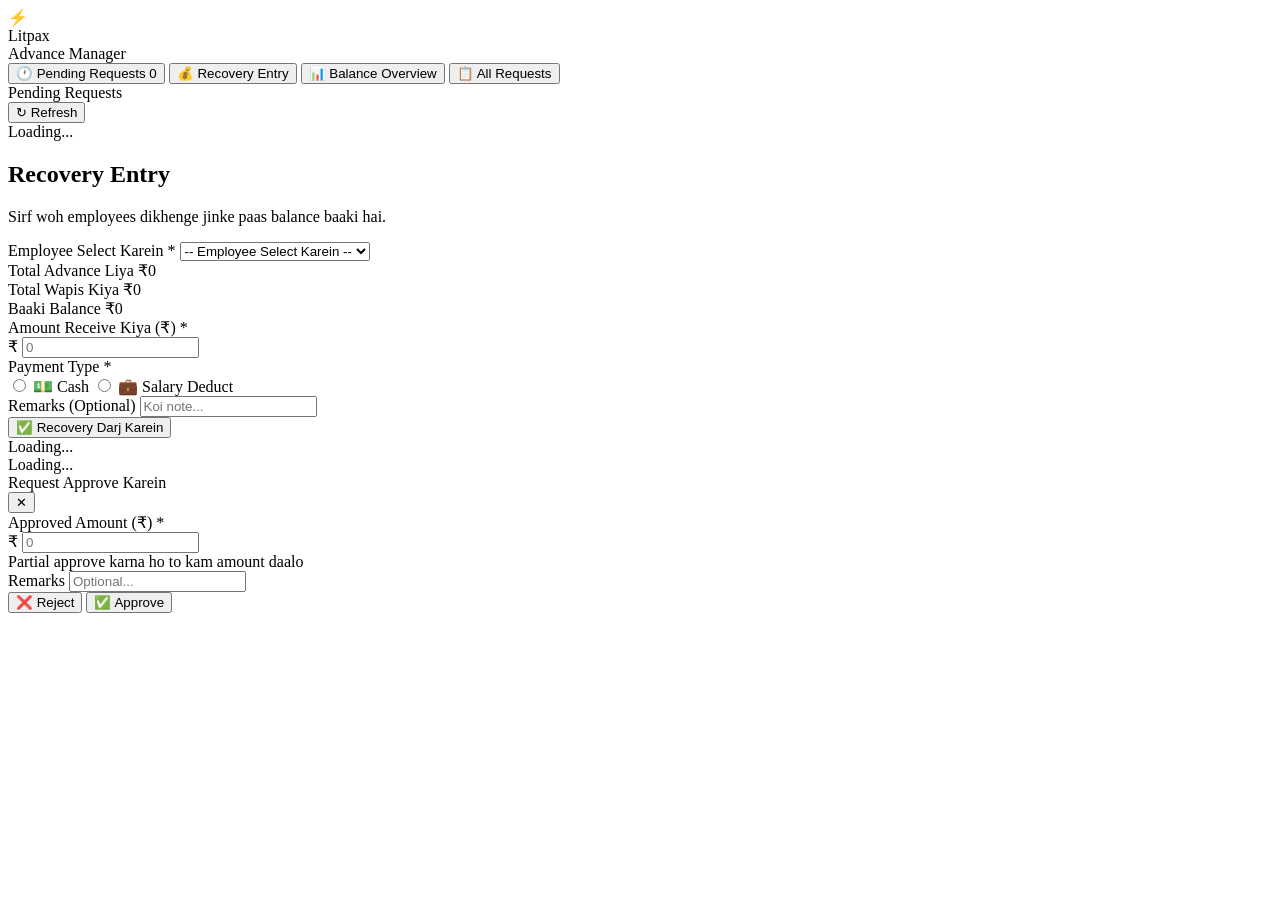
==== owner.html @ a0be4e3e "Create owner.html" ====
<!DOCTYPE html>
<html lang="en">
<head>
  <meta charset="UTF-8" />
  <meta name="viewport" content="width=device-width, initial-scale=1.0" />
  <title>Advance Dashboard — Owner</title>
  <link rel="stylesheet" href="css/owner.css" />
</head>
<body>

  <div class="layout">

    <!-- Sidebar -->
    <aside class="sidebar">
      <div class="sidebar-brand">
        <span class="brand-icon">⚡</span>
        <div>
          <div class="brand-name">Litpax</div>
          <div class="brand-sub">Advance Manager</div>
        </div>
      </div>

      <nav class="sidebar-nav">
        <button class="nav-item active" onclick="showTab('pending')">
          <span class="nav-icon">🕐</span> Pending Requests
          <span id="pendingBadge" class="badge hidden">0</span>
        </button>
        <button class="nav-item" onclick="showTab('recovery')">
          <span class="nav-icon">💰</span> Recovery Entry
        </button>
        <button class="nav-item" onclick="showTab('balance')">
          <span class="nav-icon">📊</span> Balance Overview
        </button>
        <button class="nav-item" onclick="showTab('history')">
          <span class="nav-icon">📋</span> All Requests
        </button>
      </nav>
    </aside>

    <!-- Main -->
    <div class="main-area">

      <header class="top-bar">
        <div id="pageTitle" class="page-title">Pending Requests</div>
        <button class="refresh-btn" onclick="loadAll()">↻ Refresh</button>
      </header>

      <div class="content-body">

        <!-- Toast -->
        <div id="toast" class="toast hidden"></div>

        <!-- ======================== TAB: PENDING ======================== -->
        <div id="tab-pending" class="tab-content active">
          <div id="pendingList" class="card-list">
            <div class="loading-msg">Loading...</div>
          </div>
        </div>

        <!-- ======================== TAB: RECOVERY ======================== -->
        <div id="tab-recovery" class="tab-content">
          <div class="section-card">
            <h2 class="section-title">Recovery Entry</h2>
            <p class="section-desc">Sirf woh employees dikhenge jinke paas balance baaki hai.</p>

            <div class="form-group">
              <label class="form-label">Employee Select Karein <span class="req">*</span></label>
              <select id="recoveryEmpSelect" class="form-input form-select" onchange="onEmpSelected()">
                <option value="">-- Employee Select Karein --</option>
              </select>
            </div>

            <div id="empBalanceInfo" class="balance-info-box hidden">
              <div class="bal-row">
                <span class="bal-label">Total Advance Liya</span>
                <span id="balTaken" class="bal-val">₹0</span>
              </div>
              <div class="bal-row">
                <span class="bal-label">Total Wapis Kiya</span>
                <span id="balRecovered" class="bal-val green">₹0</span>
              </div>
              <div class="bal-row highlight">
                <span class="bal-label">Baaki Balance</span>
                <span id="balDue" class="bal-val red">₹0</span>
              </div>
            </div>

            <div id="recoveryForm" class="hidden">
              <div class="form-group">
                <label class="form-label">Amount Receive Kiya (₹) <span class="req">*</span></label>
                <div class="input-prefix-wrap">
                  <span class="input-prefix">₹</span>
                  <input type="number" id="recoveryAmount" class="form-input with-prefix" placeholder="0" min="1" />
                </div>
              </div>

              <div class="form-group">
                <label class="form-label">Payment Type <span class="req">*</span></label>
                <div class="radio-group-h">
                  <label class="radio-chip">
                    <input type="radio" name="payType" value="Cash" />
                    <span>💵 Cash</span>
                  </label>
                  <label class="radio-chip">
                    <input type="radio" name="payType" value="Salary Deduct" />
                    <span>💼 Salary Deduct</span>
                  </label>
                </div>
              </div>

              <div class="form-group">
                <label class="form-label">Remarks (Optional)</label>
                <input type="text" id="recoveryRemarks" class="form-input" placeholder="Koi note..." />
              </div>

              <button class="btn-primary" onclick="submitRecovery()">✅ Recovery Darj Karein</button>
            </div>
          </div>
        </div>

        <!-- ======================== TAB: BALANCE ======================== -->
        <div id="tab-balance" class="tab-content">
          <div id="balanceTable" class="table-wrap">
            <div class="loading-msg">Loading...</div>
          </div>
        </div>

        <!-- ======================== TAB: HISTORY ======================== -->
        <div id="tab-history" class="tab-content">
          <div id="historyTable" class="table-wrap">
            <div class="loading-msg">Loading...</div>
          </div>
        </div>

      </div>
    </div>
  </div>

  <!-- Approve Modal -->
  <div id="approveModal" class="modal-overlay hidden">
    <div class="modal-box">
      <div class="modal-header">
        <div class="modal-title">Request Approve Karein</div>
        <button class="modal-close" onclick="closeModal()">✕</button>
      </div>
      <div class="modal-body">
        <div id="modalInfo" class="modal-info-grid"></div>

        <div class="form-group">
          <label class="form-label">Approved Amount (₹) <span class="req">*</span></label>
          <div class="input-prefix-wrap">
            <span class="input-prefix">₹</span>
            <input type="number" id="approvedAmount" class="form-input with-prefix" placeholder="0" />
          </div>
          <div class="field-hint">Partial approve karna ho to kam amount daalo</div>
        </div>

        <div class="form-group">
          <label class="form-label">Remarks</label>
          <input type="text" id="approveRemarks" class="form-input" placeholder="Optional..." />
        </div>

        <div class="modal-actions">
          <button class="btn-danger" onclick="rejectRequest()">❌ Reject</button>
          <button class="btn-primary" onclick="approveRequest()">✅ Approve</button>
        </div>
      </div>
    </div>
  </div>

  <script src="js/owner.js"></script>
</body>
</html>
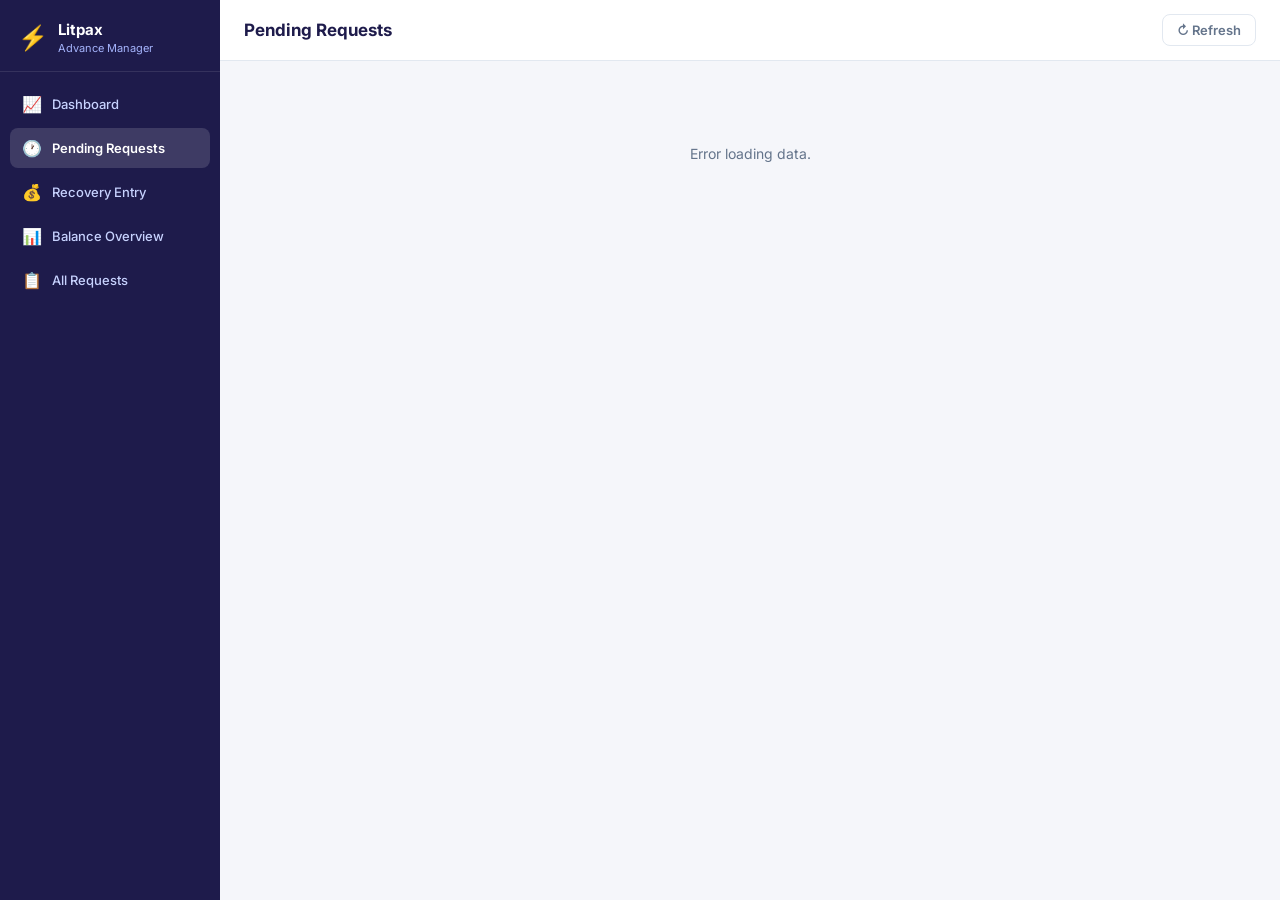
==== commit 91465397: "Update owner.html" ====
--- a/owner.html
+++ b/owner.html
@@ -21,6 +21,9 @@
       </div>
 
       <nav class="sidebar-nav">
+        <button class="nav-item" onclick="showTab('dashboard')">
+          <span class="nav-icon">📈</span> Dashboard
+        </button>
         <button class="nav-item active" onclick="showTab('pending')">
           <span class="nav-icon">🕐</span> Pending Requests
           <span id="pendingBadge" class="badge hidden">0</span>
@@ -50,6 +53,27 @@
         <!-- Toast -->
         <div id="toast" class="toast hidden"></div>
 
+        <!-- ======================== TAB: DASHBOARD ======================== -->
+        <div id="tab-dashboard" class="tab-content">
+          <div class="dashboard-cards">
+            <div class="dash-card indigo">
+              <div class="dash-icon">💰</div>
+              <div class="dash-label">Total Advance Given</div>
+              <div class="dash-value" id="dashTotalGiven">—</div>
+            </div>
+            <div class="dash-card green">
+              <div class="dash-icon">✅</div>
+              <div class="dash-label">Total Recovered</div>
+              <div class="dash-value" id="dashTotalRecovered">—</div>
+            </div>
+            <div class="dash-card red">
+              <div class="dash-icon">⏳</div>
+              <div class="dash-label">Total Pending</div>
+              <div class="dash-value" id="dashTotalPending">—</div>
+            </div>
+          </div>
+        </div>
+
         <!-- ======================== TAB: PENDING ======================== -->
         <div id="tab-pending" class="tab-content active">
           <div id="pendingList" class="card-list">
@@ -61,33 +85,33 @@
         <div id="tab-recovery" class="tab-content">
           <div class="section-card">
             <h2 class="section-title">Recovery Entry</h2>
-            <p class="section-desc">Sirf woh employees dikhenge jinke paas balance baaki hai.</p>
+            <p class="section-desc">Only employees with pending balance will appear here.</p>
 
             <div class="form-group">
-              <label class="form-label">Employee Select Karein <span class="req">*</span></label>
+              <label class="form-label">Select Employee <span class="req">*</span></label>
               <select id="recoveryEmpSelect" class="form-input form-select" onchange="onEmpSelected()">
-                <option value="">-- Employee Select Karein --</option>
+                <option value="">-- Select Employee --</option>
               </select>
             </div>
 
             <div id="empBalanceInfo" class="balance-info-box hidden">
               <div class="bal-row">
-                <span class="bal-label">Total Advance Liya</span>
+                <span class="bal-label">Total Advance Taken</span>
                 <span id="balTaken" class="bal-val">₹0</span>
               </div>
               <div class="bal-row">
-                <span class="bal-label">Total Wapis Kiya</span>
+                <span class="bal-label">Total Recovered</span>
                 <span id="balRecovered" class="bal-val green">₹0</span>
               </div>
               <div class="bal-row highlight">
-                <span class="bal-label">Baaki Balance</span>
+                <span class="bal-label">Balance Due</span>
                 <span id="balDue" class="bal-val red">₹0</span>
               </div>
             </div>
 
             <div id="recoveryForm" class="hidden">
               <div class="form-group">
-                <label class="form-label">Amount Receive Kiya (₹) <span class="req">*</span></label>
+                <label class="form-label">Amount Received (₹) <span class="req">*</span></label>
                 <div class="input-prefix-wrap">
                   <span class="input-prefix">₹</span>
                   <input type="number" id="recoveryAmount" class="form-input with-prefix" placeholder="0" min="1" />
@@ -113,7 +137,7 @@
                 <input type="text" id="recoveryRemarks" class="form-input" placeholder="Koi note..." />
               </div>
 
-              <button class="btn-primary" onclick="submitRecovery()">✅ Recovery Darj Karein</button>
+              <button class="btn-primary" onclick="submitRecovery()">✅ Record Recovery</button>
             </div>
           </div>
         </div>
@@ -168,6 +192,7 @@
     </div>
   </div>
 
+  <script src="js/config.js"></script>
   <script src="js/owner.js"></script>
 </body>
 </html>
--- a/css/owner.css
+++ b/css/owner.css
@@ -0,0 +1,441 @@
+/* =============================================
+   LITPAX OWNER DASHBOARD — owner.css
+   ============================================= */
+
+@import url('https://fonts.googleapis.com/css2?family=Inter:wght@400;500;600;700&display=swap');
+
+*, *::before, *::after { box-sizing: border-box; margin: 0; padding: 0; }
+
+:root {
+  --indigo:      #1e1b4b;
+  --indigo-mid:  #3730a3;
+  --indigo-soft: #e0e7ff;
+  --accent:      #4f46e5;
+  --accent-hov:  #4338ca;
+  --bg:          #f5f6fa;
+  --white:       #ffffff;
+  --border:      #e2e8f0;
+  --text:        #1a1a2e;
+  --muted:       #64748b;
+  --green:       #16a34a;
+  --green-bg:    #dcfce7;
+  --red:         #dc2626;
+  --red-bg:      #fee2e2;
+  --orange-bg:   #fff7ed;
+  --orange:      #ea580c;
+  --yellow-bg:   #fefce8;
+  --radius:      10px;
+  --sidebar-w:   220px;
+}
+
+body {
+  font-family: 'Inter', sans-serif;
+  background: var(--bg);
+  color: var(--text);
+  min-height: 100vh;
+}
+
+/* ---- Layout ---- */
+.layout {
+  display: flex;
+  min-height: 100vh;
+}
+
+/* ---- Sidebar ---- */
+.sidebar {
+  width: var(--sidebar-w);
+  background: var(--indigo);
+  display: flex;
+  flex-direction: column;
+  position: fixed;
+  top: 0; left: 0;
+  height: 100vh;
+  z-index: 100;
+}
+.sidebar-brand {
+  display: flex;
+  align-items: center;
+  gap: 10px;
+  padding: 20px 18px 16px;
+  border-bottom: 1px solid rgba(255,255,255,0.1);
+}
+.brand-icon { font-size: 24px; }
+.brand-name { font-size: 15px; font-weight: 700; color: #fff; }
+.brand-sub  { font-size: 11px; color: #a5b4fc; margin-top: 2px; }
+
+.sidebar-nav {
+  padding: 12px 10px;
+  display: flex;
+  flex-direction: column;
+  gap: 4px;
+}
+.nav-item {
+  display: flex;
+  align-items: center;
+  gap: 10px;
+  padding: 10px 12px;
+  border-radius: 8px;
+  border: none;
+  background: transparent;
+  color: #c7d2fe;
+  font-size: 13px;
+  font-weight: 500;
+  cursor: pointer;
+  text-align: left;
+  font-family: 'Inter', sans-serif;
+  transition: all 0.15s;
+  width: 100%;
+}
+.nav-item:hover { background: rgba(255,255,255,0.08); color: #fff; }
+.nav-item.active { background: rgba(255,255,255,0.14); color: #fff; font-weight: 600; }
+.nav-icon { font-size: 16px; }
+
+.badge {
+  margin-left: auto;
+  background: #ef4444;
+  color: #fff;
+  font-size: 11px;
+  font-weight: 700;
+  border-radius: 20px;
+  padding: 1px 7px;
+  min-width: 20px;
+  text-align: center;
+}
+.hidden { display: none !important; }
+
+/* ---- Main Area ---- */
+.main-area {
+  margin-left: var(--sidebar-w);
+  flex: 1;
+  display: flex;
+  flex-direction: column;
+  min-height: 100vh;
+}
+
+.top-bar {
+  background: var(--white);
+  border-bottom: 1px solid var(--border);
+  padding: 14px 24px;
+  display: flex;
+  align-items: center;
+  justify-content: space-between;
+  position: sticky;
+  top: 0;
+  z-index: 50;
+}
+.page-title { font-size: 17px; font-weight: 700; color: var(--indigo); }
+.refresh-btn {
+  padding: 7px 14px;
+  border: 1.5px solid var(--border);
+  border-radius: 8px;
+  background: var(--white);
+  font-size: 13px;
+  font-weight: 600;
+  color: var(--muted);
+  cursor: pointer;
+  font-family: 'Inter', sans-serif;
+  transition: all 0.15s;
+}
+.refresh-btn:hover { border-color: var(--accent); color: var(--accent); }
+
+.content-body { padding: 24px; flex: 1; }
+
+/* ---- Tabs ---- */
+.tab-content { display: none; }
+.tab-content.active { display: block; }
+
+/* ---- Toast ---- */
+.toast {
+  position: fixed;
+  bottom: 24px; right: 24px;
+  background: var(--indigo);
+  color: #fff;
+  padding: 12px 20px;
+  border-radius: 10px;
+  font-size: 14px;
+  font-weight: 500;
+  z-index: 999;
+  box-shadow: 0 4px 20px rgba(0,0,0,0.2);
+  animation: slideUp 0.3s ease;
+}
+.toast.success { background: var(--green); }
+.toast.error   { background: var(--red); }
+@keyframes slideUp {
+  from { opacity: 0; transform: translateY(16px); }
+  to   { opacity: 1; transform: translateY(0); }
+}
+
+/* ---- Loading ---- */
+.loading-msg {
+  text-align: center;
+  color: var(--muted);
+  font-size: 14px;
+  padding: 60px 0;
+}
+
+/* ---- Request Cards ---- */
+.card-list { display: flex; flex-direction: column; gap: 14px; }
+
+.request-card {
+  background: var(--white);
+  border-radius: 12px;
+  border: 1.5px solid var(--border);
+  padding: 18px 20px;
+  display: flex;
+  align-items: center;
+  justify-content: space-between;
+  gap: 16px;
+  transition: box-shadow 0.15s;
+}
+.request-card:hover { box-shadow: 0 4px 16px rgba(30,27,75,0.08); }
+
+.req-left { flex: 1; }
+.req-id   { font-size: 12px; font-weight: 700; color: var(--accent); letter-spacing: 0.05em; margin-bottom: 4px; }
+.req-name { font-size: 16px; font-weight: 600; color: var(--text); }
+.req-meta { font-size: 12px; color: var(--muted); margin-top: 4px; }
+.req-reason { font-size: 13px; color: var(--text); margin-top: 8px; background: var(--bg); padding: 8px 10px; border-radius: 6px; }
+
+.req-right { text-align: right; flex-shrink: 0; }
+.req-amount { font-size: 22px; font-weight: 700; color: var(--indigo); }
+.req-repay  { font-size: 11px; color: var(--muted); margin-top: 3px; }
+
+.approve-btn {
+  margin-top: 12px;
+  padding: 8px 18px;
+  background: var(--accent);
+  color: #fff;
+  border: none;
+  border-radius: 8px;
+  font-size: 13px;
+  font-weight: 600;
+  cursor: pointer;
+  font-family: 'Inter', sans-serif;
+  transition: background 0.15s;
+}
+.approve-btn:hover { background: var(--accent-hov); }
+
+.empty-state {
+  text-align: center;
+  padding: 60px 0;
+  color: var(--muted);
+  font-size: 15px;
+}
+.empty-icon { font-size: 40px; display: block; margin-bottom: 12px; }
+
+/* ---- Section Card ---- */
+.section-card {
+  background: var(--white);
+  border-radius: 12px;
+  border: 1.5px solid var(--border);
+  padding: 28px;
+  max-width: 520px;
+}
+.section-title { font-size: 18px; font-weight: 700; color: var(--indigo); margin-bottom: 6px; }
+.section-desc  { font-size: 13px; color: var(--muted); margin-bottom: 24px; }
+
+/* ---- Form Elements ---- */
+.form-group { margin-bottom: 18px; }
+.form-label { display: block; font-size: 13px; font-weight: 600; margin-bottom: 6px; }
+.req { color: var(--red); }
+.form-input {
+  width: 100%;
+  padding: 10px 14px;
+  border: 1.5px solid var(--border);
+  border-radius: var(--radius);
+  font-size: 14px;
+  font-family: 'Inter', sans-serif;
+  color: var(--text);
+  outline: none;
+  transition: border-color 0.18s;
+}
+.form-input:focus { border-color: var(--accent); box-shadow: 0 0 0 3px rgba(79,70,229,0.1); }
+.form-select { cursor: pointer; }
+.field-hint { font-size: 11px; color: var(--muted); margin-top: 5px; }
+
+.input-prefix-wrap { position: relative; }
+.input-prefix {
+  position: absolute;
+  left: 14px; top: 50%;
+  transform: translateY(-50%);
+  font-size: 15px; color: var(--muted); font-weight: 600;
+  pointer-events: none;
+}
+.with-prefix { padding-left: 32px; }
+
+/* ---- Radio Chips ---- */
+.radio-group-h { display: flex; gap: 10px; flex-wrap: wrap; }
+.radio-chip { cursor: pointer; }
+.radio-chip input { display: none; }
+.radio-chip span {
+  display: inline-block;
+  padding: 8px 16px;
+  border: 1.5px solid var(--border);
+  border-radius: 8px;
+  font-size: 13px;
+  font-weight: 500;
+  transition: all 0.15s;
+  background: var(--white);
+}
+.radio-chip input:checked + span {
+  border-color: var(--accent);
+  background: var(--indigo-soft);
+  color: var(--accent);
+  font-weight: 600;
+}
+
+/* ---- Balance Info Box ---- */
+.balance-info-box {
+  background: var(--bg);
+  border: 1.5px solid var(--border);
+  border-radius: var(--radius);
+  padding: 14px 16px;
+  margin-bottom: 20px;
+}
+.bal-row {
+  display: flex;
+  justify-content: space-between;
+  align-items: center;
+  padding: 6px 0;
+  font-size: 14px;
+}
+.bal-row + .bal-row { border-top: 1px solid var(--border); }
+.bal-row.highlight { background: var(--red-bg); margin: 0 -4px; padding: 8px 4px; border-radius: 6px; }
+.bal-label { color: var(--muted); font-weight: 500; }
+.bal-val   { font-weight: 700; color: var(--text); }
+.bal-val.green { color: var(--green); }
+.bal-val.red   { color: var(--red); }
+
+/* ---- Buttons ---- */
+.btn-primary {
+  padding: 11px 22px;
+  background: var(--accent);
+  color: #fff;
+  border: none;
+  border-radius: var(--radius);
+  font-size: 14px;
+  font-weight: 600;
+  cursor: pointer;
+  font-family: 'Inter', sans-serif;
+  transition: background 0.15s;
+}
+.btn-primary:hover { background: var(--accent-hov); }
+
+.btn-danger {
+  padding: 11px 22px;
+  background: var(--red);
+  color: #fff;
+  border: none;
+  border-radius: var(--radius);
+  font-size: 14px;
+  font-weight: 600;
+  cursor: pointer;
+  font-family: 'Inter', sans-serif;
+  transition: background 0.15s;
+}
+.btn-danger:hover { background: #b91c1c; }
+
+/* ---- Table ---- */
+.table-wrap { overflow-x: auto; }
+.data-table {
+  width: 100%;
+  border-collapse: collapse;
+  font-size: 13px;
+  background: var(--white);
+  border-radius: 12px;
+  overflow: hidden;
+  border: 1.5px solid var(--border);
+}
+.data-table th {
+  background: var(--indigo);
+  color: #fff;
+  padding: 12px 14px;
+  text-align: left;
+  font-weight: 600;
+  white-space: nowrap;
+}
+.data-table td {
+  padding: 11px 14px;
+  border-bottom: 1px solid var(--border);
+  color: var(--text);
+  white-space: nowrap;
+}
+.data-table tr:last-child td { border-bottom: none; }
+.data-table tr:hover td { background: var(--bg); }
+
+/* Status Pills */
+.pill {
+  display: inline-block;
+  padding: 3px 10px;
+  border-radius: 20px;
+  font-size: 11px;
+  font-weight: 700;
+  letter-spacing: 0.03em;
+}
+.pill-pending  { background: var(--yellow-bg); color: #92400e; border: 1px solid #fbbf24; }
+.pill-approved { background: var(--green-bg);  color: #166534; border: 1px solid #86efac; }
+.pill-partial  { background: var(--orange-bg); color: var(--orange); border: 1px solid #fdba74; }
+.pill-rejected { background: var(--red-bg);    color: var(--red);    border: 1px solid #fca5a5; }
+
+/* Balance table special */
+.bal-nil  { color: var(--green); font-weight: 700; }
+.bal-due  { color: var(--red);   font-weight: 700; }
+
+/* ---- Modal ---- */
+.modal-overlay {
+  position: fixed;
+  inset: 0;
+  background: rgba(0,0,0,0.45);
+  z-index: 200;
+  display: flex;
+  align-items: center;
+  justify-content: center;
+  padding: 16px;
+}
+.modal-box {
+  background: var(--white);
+  border-radius: 14px;
+  width: 100%;
+  max-width: 460px;
+  box-shadow: 0 20px 60px rgba(0,0,0,0.2);
+  overflow: hidden;
+}
+.modal-header {
+  display: flex;
+  justify-content: space-between;
+  align-items: center;
+  padding: 18px 22px;
+  background: var(--indigo);
+}
+.modal-title { font-size: 16px; font-weight: 700; color: #fff; }
+.modal-close {
+  background: none; border: none; color: #a5b4fc;
+  font-size: 18px; cursor: pointer; padding: 0 4px;
+}
+.modal-close:hover { color: #fff; }
+.modal-body { padding: 22px; }
+
+.modal-info-grid {
+  display: grid;
+  grid-template-columns: 1fr 1fr;
+  gap: 10px;
+  margin-bottom: 20px;
+  background: var(--bg);
+  border-radius: 8px;
+  padding: 14px;
+}
+.info-item {}
+.info-label { font-size: 11px; color: var(--muted); font-weight: 600; text-transform: uppercase; letter-spacing: 0.05em; }
+.info-val   { font-size: 14px; font-weight: 600; color: var(--text); margin-top: 2px; }
+.info-val.big { font-size: 20px; color: var(--indigo); }
+
+.modal-actions { display: flex; gap: 10px; justify-content: flex-end; margin-top: 20px; }
+
+/* ---- Responsive ---- */
+@media (max-width: 768px) {
+  .sidebar { width: 60px; }
+  .brand-name, .brand-sub, .nav-item span:not(.nav-icon) { display: none; }
+  .nav-item { justify-content: center; padding: 12px; }
+  .main-area { margin-left: 60px; }
+  .request-card { flex-direction: column; align-items: flex-start; }
+  .req-right { text-align: left; }
+}
